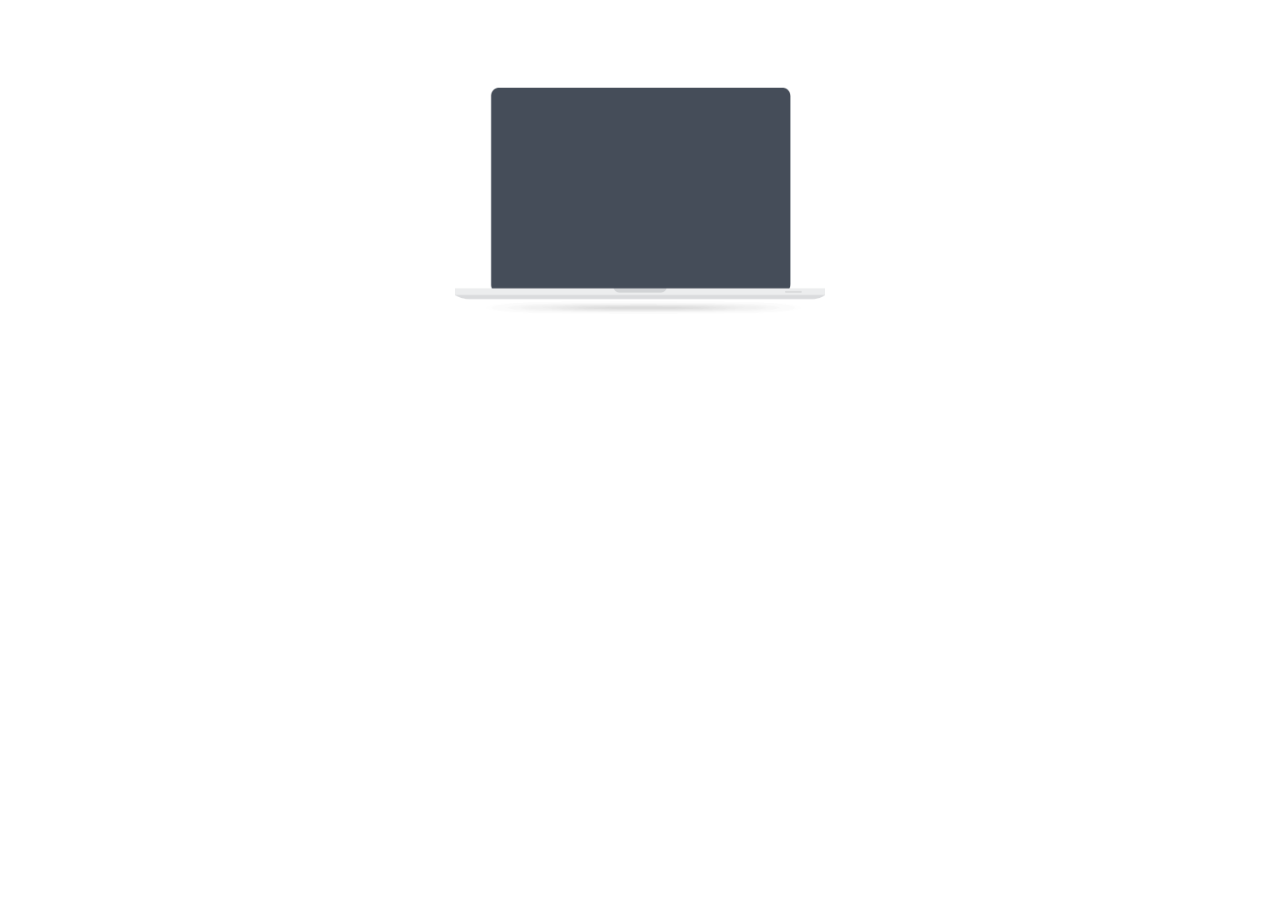
==== index.html @ 73ed942e "first init" ====
<!DOCTYPE html>
<html lang="en">

<head>
    <meta charset="UTF-8">
    <meta name="viewport" content="width=device-width, initial-scale=1.0">
    <meta http-equiv="X-UA-Compatible" content="ie=edge">
    <title> Slider </title>
    <link rel="stylesheet" href="css/bootstrap.min.css" />
    <link rel="stylesheet" href="css/style.css" /> </head>

<body>
    <div class="container">
        <div class="row no-gutters m-0 p-0">
            <div class="col-md-4" id="first"> </div>
            <div class="col-md-4" id="second"></div>
            <div class="col-md-4" id="third"></div>
        </div>
    </div>
</body>
<script>
    var i = 0;

    function slider() {
        myArray = ["1", "2", "3", "4", "5"];
        //        var i = parseInt(Math.random() * (8));
        //        console.log(i);
        //        i = 0;
        var x = document.getElementById("first");
        var sec = document.getElementById("second");
        var third = document.getElementById("third");
        i++;
        x.innerHTML = "<img src='../images/" + i + ".jpg' class='w-100 img'>";
        sec.innerHTML = "<img src='../images/" + (i + 1) + ".jpg' class='w-100 img'>";
        third.innerHTML = "<img src='../images/" + (i + 2) + ".jpg' class='w-100 img'>";
        //        for (var i = 0; i < myArray.length; i++) {
        // x.style.backgroundImage = "url(../images/" + i + ".jpg)"; // sec.style.backgroundImage = "url(../images/" + (i + 1) + ".jpg)"; // third.style.backgroundImage = "url(../images/" + (i + 2) + ".jpg)";
        if (i == 3) {
            i = 0;
        }
    }
    window.setInterval(slider, 1000);
</script>

</html>
---- css/style.css ----
body {
    /*    background-color: rgb(13, 197, 160);*/
}

#first {
    height: 400px;
    /*    width: 100%;*/
    background-position: center;
    background-size: cover;
    opacity: 0.8;
    /*    background-color: white;*/
}

#second {
    height: 400px;
    /*    width: 100%;*/
    background-position: center;
    background-color: white;
    background-size: contain;
    background-repeat: no-repeat;
    background-image: url(../images/mac.png);
}

#third {
    height: 400px;
    /*    width: 100%;*/
    background-position: center;
    background-size: cover;
    opacity: 0.8;
    /*    background-color: white;*/
}

.img {
    transition: all;
    transition-duration: .2s;
    height: 50%;
    width: 20%;
    animation-direction: alternate-reverse;
}
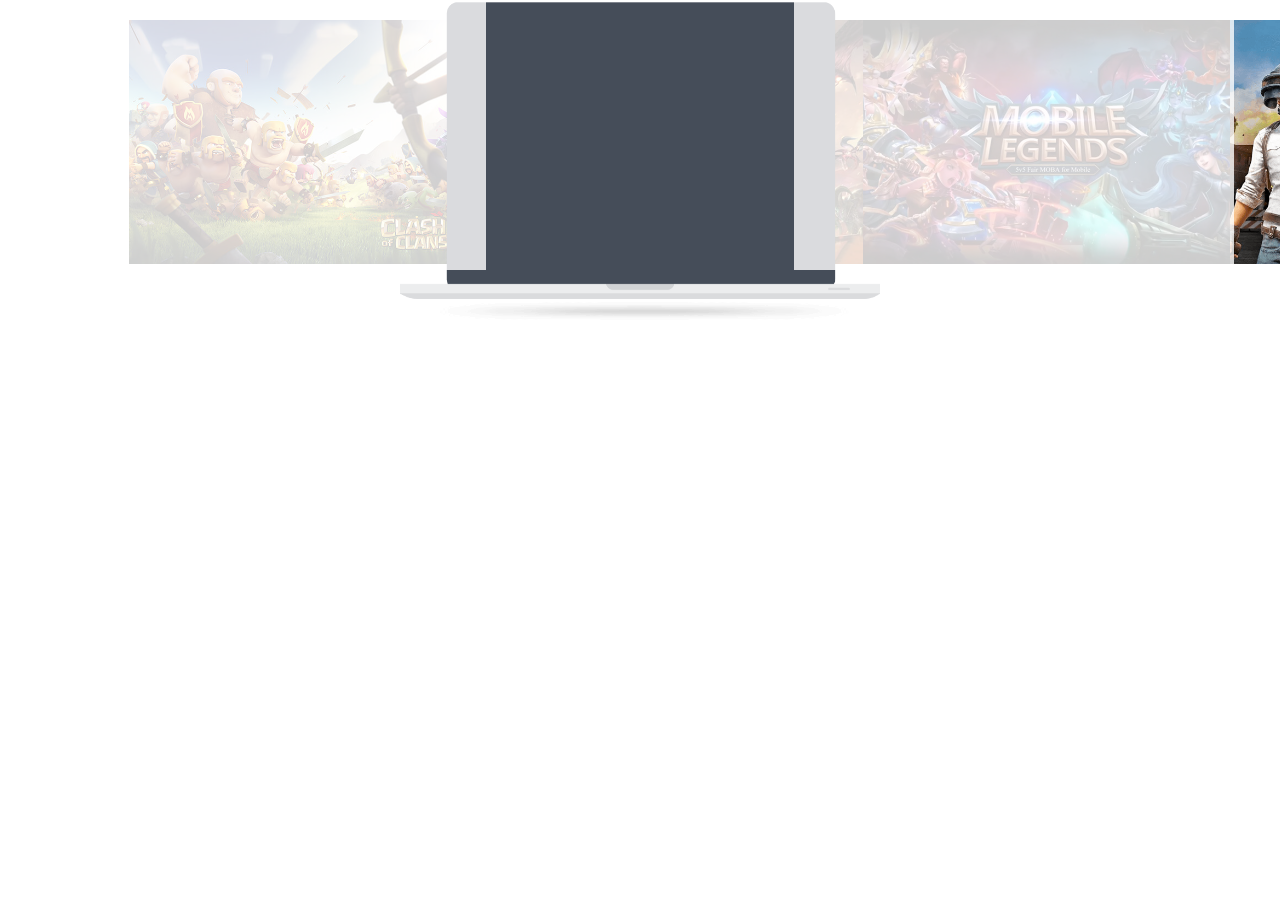
==== commit aeb9ebe6: "update" ====
--- a/index.html
+++ b/index.html
@@ -5,41 +5,89 @@
     <meta charset="UTF-8">
     <meta name="viewport" content="width=device-width, initial-scale=1.0">
     <meta http-equiv="X-UA-Compatible" content="ie=edge">
-    <title> Slider </title>
-    <link rel="stylesheet" href="css/bootstrap.min.css" />
-    <link rel="stylesheet" href="css/style.css" /> </head>
+    <title> Slide </title>
+    <link rel="stylesheet" href="css/bootstrap.min.css">
+    <style>
+        html,
+        body {
+            margin: 0;
+            overflow: hidden;
+            padding: 0;
+        }
+        
+        .slide {
+            width: 367px;
+            height: 244px;
+            float: left;
+        }
+        
+        .container-fluid {
+            margin-left: 129px;
+            margin-right: 129px;
+            transition: all;
+            transition-delay: 0.5s;
+            transition-duration: 300ms;
+        }
+        
+        .pc {
+            position: fixed;
+            height: 320px;
+            width: 480px;
+            margin: auto;
+            left: 0;
+            right: 0;
+            /*            z-index: ;*/
+        }
+        
+        .pre {
+            position: fixed;
+            background-color: white;
+            width: 440px;
+            height: 270px;
+            margin: auto;
+            left: 46px;
+            z-index: 2;
+            opacity: 0.8;
+        }
+        
+        .next {
+            position: fixed;
+            background-color: white;
+            width: 440px;
+            height: 270px;
+            margin: auto;
+            right: 46px;
+            opacity: 0.8;
+            z-index: 2;
+        }
+    </style>
+</head>
 
 <body>
-    <div class="container">
-        <div class="row no-gutters m-0 p-0">
-            <div class="col-md-4" id="first"> </div>
-            <div class="col-md-4" id="second"></div>
-            <div class="col-md-4" id="third"></div>
-        </div>
+    <div class="pre"></div> <img src="images/mac.png" alt="" class="pc">
+    <div class="next"></div>
+    <div class="" style="width: 300%;margin-left:129px; margin-right: 129px; margin-top: 20px;" id="container">
+        <div class="slide"> <img src="images/1.jpg" class="w-100 h-100" alt=""> </div>
+        <div class="slide"> <img src="images/2.jpg" class="w-100 h-100" alt=""></div>
+        <div class="slide"><img src="images/3.jpg" class="w-100 h-100" alt=""></div>
+        <div class="slide"><img src="images/4.jpg" class="w-100 h-100" alt=""></div>
+        <div class="slide"><img src="images/5.jpg" class="w-100 h-100" alt=""></div>
+        <div class="slide"><img src="images/6.jpg" class="w-100 h-100" alt=""></div>
+        <div class="slide"><img src="images/7.jpg" class="w-100 h-100" alt=""></div>
+        <div class="slide"><img src="images/8.jpg" class="w-100 h-100" alt=""></div>
+        <div class="slide"><img src="images/9.jpg" class="w-100 h-100" alt=""></div>
+        <div class="slide"><img src="images/10.jpg" class="w-100 h-100" alt=""></div>
     </div>
 </body>
 <script>
-    var i = 0;
+    var sum = 0;
 
-    function slider() {
-        myArray = ["1", "2", "3", "4", "5"];
-        //        var i = parseInt(Math.random() * (8));
-        //        console.log(i);
-        //        i = 0;
-        var x = document.getElementById("first");
-        var sec = document.getElementById("second");
-        var third = document.getElementById("third");
-        i++;
-        x.innerHTML = "<img src='../images/" + i + ".jpg' class='w-100 img'>";
-        sec.innerHTML = "<img src='../images/" + (i + 1) + ".jpg' class='w-100 img'>";
-        third.innerHTML = "<img src='../images/" + (i + 2) + ".jpg' class='w-100 img'>";
-        //        for (var i = 0; i < myArray.length; i++) {
-        // x.style.backgroundImage = "url(../images/" + i + ".jpg)"; // sec.style.backgroundImage = "url(../images/" + (i + 1) + ".jpg)"; // third.style.backgroundImage = "url(../images/" + (i + 2) + ".jpg)";
-        if (i == 3) {
-            i = 0;
-        }
+    function Frame() {
+        sum = sum + 367;
+        var con = document.getElementById("container");
+        con.style.transform = "translate3d(-" + sum + "px, 0, 0)";
     }
-    window.setInterval(slider, 1000);
+    window.setInterval(Frame, 1000);
 </script>
 
 </html>